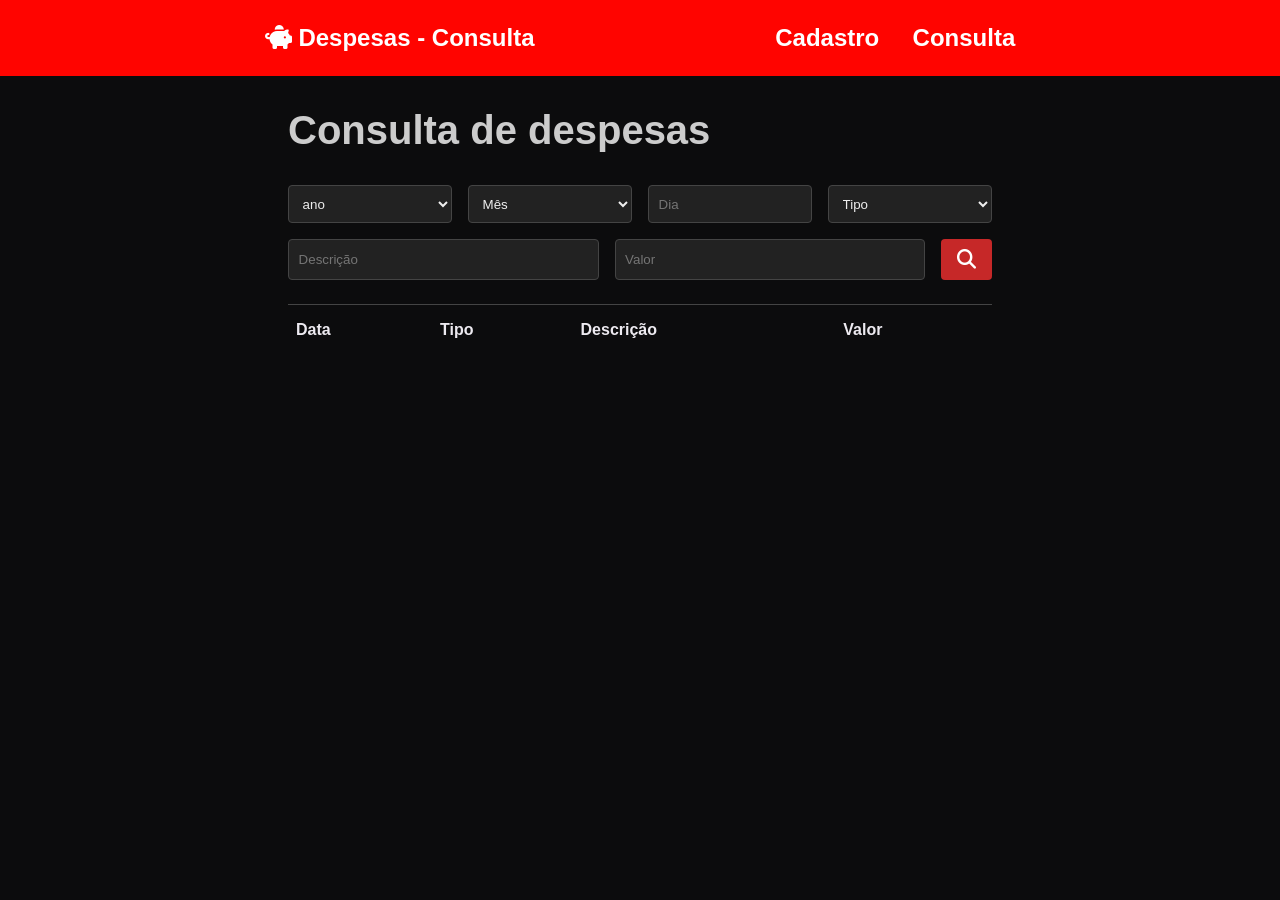
==== consulta.html @ c7938435 "Add files via upload" ====
<!DOCTYPE html>
<html lang="pt-br">
<head>
    <meta charset="UTF-8">
    <meta name="viewport" content="width=device-width, initial-scale=1.0">
    <link rel="stylesheet" href="estilo.css" />
    
  <link rel="stylesheet" href="https://cdnjs.cloudflare.com/ajax/libs/font-awesome/6.5.0/css/all.min.css"/>
    <title>Orçamento pessoal</title>
</head>
<body onload="carregarTodasAsDespesas()">
    <header>
        
            <div class="logo"><i class="fas fa-piggy-bank"></i> Despesas - Consulta</div>
            <div class="nav">
                <a href="index.html">Cadastro</a>
                <a href="consulta.html">Consulta</a>
            
        </div>
    </header>



    <div id="main">
          <h2>Consulta de despesas</h2>
          <form id="form-despesa">
        <div class="linha">
          <select name="ano" id="ano">
              <option value="">ano</option>
              <option value="2022">2022</option>
              <option value="2023">2023</option>
              <option value="2024">2024</option>
              <option value="2025">2025</option>
          </select>
          <select name="mes" id="mes">
              <option value="">Mês</option>
              <option value="1">Jan</option>
              <option value="2">Fev</option>
              <option value="3">Mar</option>
              <option value="4">Abr</option>
              <option value="5">Mai</option>
              <option value="6">Jun</option>
              <option value="7">Jul</option>
              <option value="8">Ago</option>
              <option value="9">Set</option>
              <option value="10">Out</option>
              <option value="11">Nov</option>
              <option value="12">Dez</option>
          </select>
          <input type="number" placeholder="Dia" name="dia" id="dia"/>
          <select name="tipo" id="tipo">
              <option value="">Tipo</option>
              <option value="1">Alimentação</option>
              <option value="2">Transporte</option>
              <option value="3">Jogos</option>
              <option value="4">Relacionamento</option>
              <option value="5">Outros</option>
          </select>
        </div>
        <div class="linha">
          <input type="text" placeholder="Descrição" name="descricao" id="descricao"/>
          <input type="number" placeholder="Valor" name="valor" id="valor"/>
          <button type="button" title="Adicionar despesa" onclick="pesquisarDespesas()">
            <i class="fa-solid fa-magnifying-glass"></i>
          </button>
        </div>
      </form>
      
      <div>
          <table class="tabela">
            <thead>
              <tr>
                <th>Data</th>
                <th>Tipo</th>
                <th>Descrição</th>
                <th colspan="2">Valor</th>
                
                
                
              </tr>
            </thead>
            <tbody id="listaDespesas">
              
            </tbody>
          </table>
      </div>
    
    </div>

    
    
</div>
            <!-- <div id="mensagem-erro" class="popup-ok oculto">
              <div class="popup-conteudo">
                  <div class="popup-topo">
                      <h3>Erro na gravação</h3>
                      <span class="fechar" onclick="fecharMensagem()">×</span>
                  </div>
                  <p>Existem campos obrigatórios que não foram preenchidos.</p>
                  <button onclick="fecharMensagem()">Voltar e corrigir</button>
              </div>
            </div> -->

</body>
<script type="module" src="js/consulta.js"></script>

</html>
---- estilo.css ----
*{
    margin: 0;
    padding: 0;
    box-sizing: border-box;
    font-family: Arial, sans-serif;
}

body{
    min-height: 100vh;
    background-color: #0C0C0D;
    color: #EDEAF0;
}

header{
    background-color: #ff0400;
    display: flex;
    flex-direction: row;
    justify-content: space-evenly;
    
    align-items: center;
    padding: 1.5rem;
    color: #fff;
    max-height: 80px;

}
.logo {
  font-size: 1.5rem;
  font-weight: bold;
  
}
.nav{
    display: flex;
    flex-direction: row;
    justify-content: space-between;
    min-width:15rem ;
    
}
.nav a{
    text-decoration: none;
    color: #fff;
    font-size: 1.5em;
    font-weight: bold;
    display: inline-block;
    
}
.nav a:hover{  
    transition: 0.5s;
    transform: scale(1.1);
    text-shadow: 0 4px 8px rgba(0, 0, 0, 0.4);
}

#main{
    margin: auto;
    width: 60%;
    max-width: 1200px;
    padding:2rem;
    
}

h2 {
  margin-bottom: 2rem;
  font-size: 2.5rem;
  color: #ccc;
  display: flex;
  align-items: center;
  gap: 0.6rem;
}
form {
  display: flex;
  flex-direction: column;
  gap: 1rem;
}

.linha {
  display: flex;
  gap: 1rem;
  flex-wrap: wrap;
}
.linha_consulta {
  display: flex;
  flex-direction: column;
  gap: 1rem;
  flex-wrap: wrap;
}

input, select {
  padding: 0.6rem;
  border: 1px solid #444;
  background-color: #222;
  color: #eee;
  border-radius: 4px;
  min-width: 120px;
  flex: 1;
  transition: border 0.2s;
}
input:focus, select:focus {
  border-color: #c62828;
  background-color: #1a1a1a;
  outline: none;
}

button {
  background-color: #c62828;
  color: #fff;
  border: none;
  padding: 0.6rem 1rem;
  border-radius: 4px;
  font-size: 1.2rem;
  cursor: pointer;
  transition: background-color 0.2s;
}

button:hover {
  background-color: #e53935;
   transform: scale(1.05);
}

@media (max-width: 600px) {
  .linha {
    flex-direction: column;
  }

  h1 {
    font-size: 1.8rem;
  }

  header {
    flex-direction: column;
    align-items: flex-start;
    gap: 0.5rem;
  }

  nav {
    width: 100%;
    display: flex;
    justify-content: flex-start;
  }
}



 .popup {
  position: fixed;
  top: 15%;
  left: 50%;
  transform: translateX(-50%);
  background: white;
  padding: 2rem;
  border-radius: 8px;
  box-shadow: 0 4px 12px rgba(0,0,0,0.2);
  text-align: center;
  z-index: 9999;
  width: 80%;
  max-width: 400px;
  transition: all 0.3s ease;
  color: #0C0C0D;
}

.popup.oculto {
  display: none;
  transition: 1s;
}

.popup.erro {
  border-left: 6px solid red;
  background-color: #f8d7da;
}

.popup.sucesso {
  border-left: 6px solid #28a745;
  background-color: #d4edda;
}

.popup-titulo {
  font-size: 1.3rem;
  font-weight: bold;
  margin-bottom: 1rem;
}

.popup-descricao {
  margin-bottom: 1.5rem;
}

.popup-botao {
  padding: 0.5rem 1rem;
  border: none;
  border-radius: 4px;
  color: white;
  cursor: pointer;
  font-weight: bold;
}

.popup.erro .popup-botao {
  background-color: red;
}

.popup.sucesso .popup-botao {
  background-color: #28a745;
}

.popup.sucesso .check-icon {
  font-size: 2rem;
  animation: scaleUp 0.4s ease;
}

@keyframes scaleUp {
  0% { transform: scale(0); opacity: 0; }
  100% { transform: scale(1); opacity: 1; }
}


.tabela{
  border-collapse: collapse;
  margin-top: 1.5rem;
  min-width: 100%;
}
.tabela th, .tabela td{
    font-family: sans-serif;
    padding: 10px;
    border-top: 1px solid #444;
    padding: 1rem 0.5rem;
    text-align: left;

}
.tabela tr:nth-child(even) {
  background-color: #1a1a1a; 
  
}
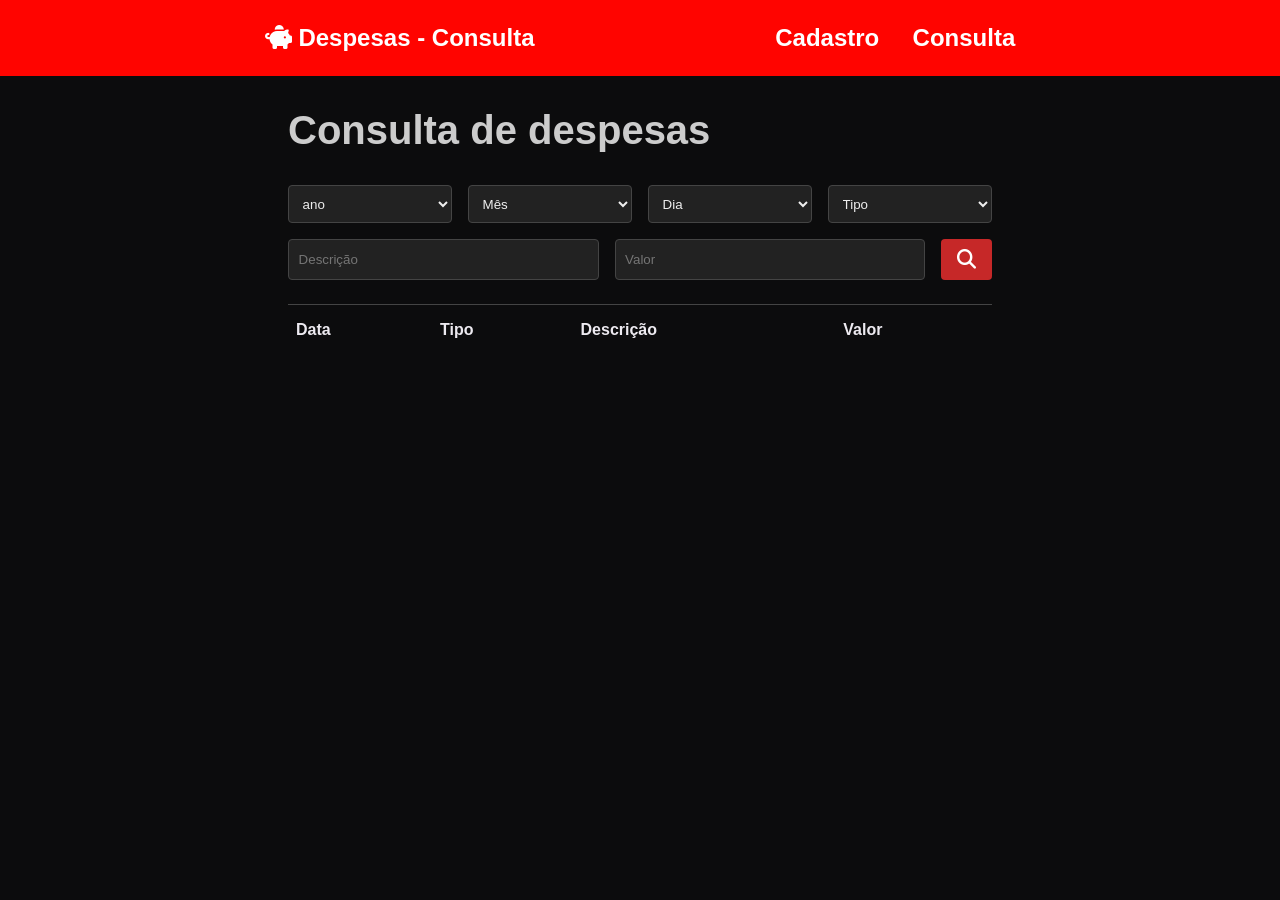
==== commit ef717af5: "Add files via upload" ====
--- a/consulta.html
+++ b/consulta.html
@@ -31,6 +31,9 @@
               <option value="2023">2023</option>
               <option value="2024">2024</option>
               <option value="2025">2025</option>
+              <option value="2026">2026</option>
+              <option value="2027">2027</option>
+             <option value="2028">2028</option>
           </select>
           <select name="mes" id="mes">
               <option value="">Mês</option>
@@ -47,7 +50,39 @@
               <option value="11">Nov</option>
               <option value="12">Dez</option>
           </select>
-          <input type="number" placeholder="Dia" name="dia" id="dia"/>
+          <select name="dia" id="dia">
+            <option value="">Dia</option>
+            <option value="1">1</option>
+            <option value="2">2</option>
+            <option value="3">3</option>
+            <option value="4">4</option>
+            <option value="5">5</option>
+            <option value="6">6</option>
+            <option value="7">7</option>
+            <option value="8">8</option>
+            <option value="9">9</option>
+            <option value="10">10</option>
+            <option value="11">11</option>
+            <option value="13">13</option>
+            <option value="14">14</option>
+            <option value="15">15</option>
+            <option value="16">16</option>
+            <option value="17">17</option>
+            <option value="18">18</option>
+            <option value="19">19</option>
+            <option value="20">20</option>
+            <option value="21">21</option>
+            <option value="22">22</option>
+            <option value="23">23</option>
+            <option value="24">24</option>
+            <option value="25">25</option>
+            <option value="26">26</option>
+            <option value="27">27</option>
+            <option value="28">28</option>
+            <option value="29">29</option>
+            <option value="30">30</option>
+            <option value="31">31</option>
+        </select>
           <select name="tipo" id="tipo">
               <option value="">Tipo</option>
               <option value="1">Alimentação</option>
